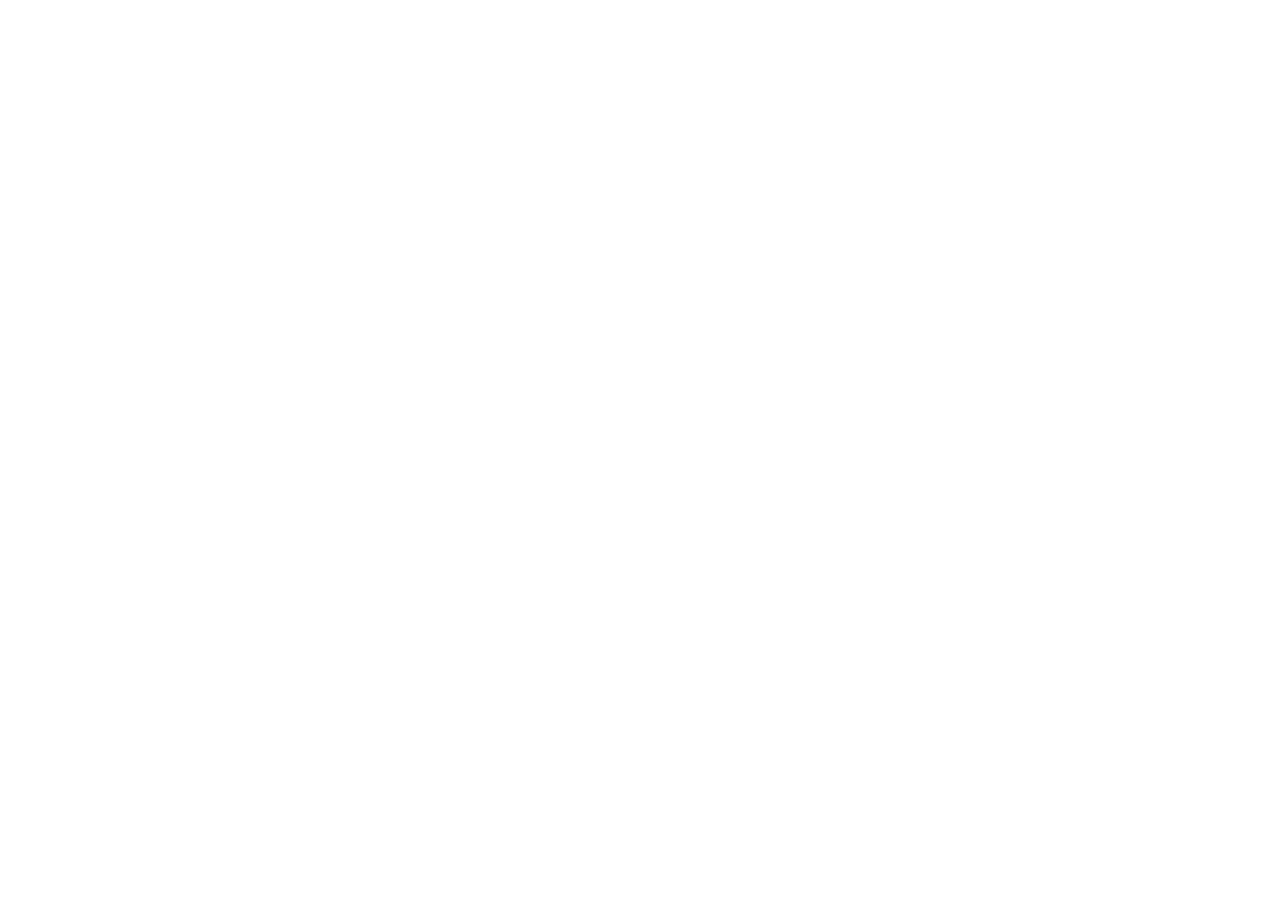
==== src/index.html @ a27eb923 "Initial commit" ====
<!DOCTYPE html>
<html lang="en">
  <head>
    <meta charset="UTF-8" />
    <link rel="icon" type="image/svg+xml" href="/favicon.svg" />
    <meta name="viewport" content="width=device-width, initial-scale=1.0" />
    <title>Vanilla App Template</title>
    <link rel="stylesheet" href="./css/styles.css" />
  </head>
  <body>
    <load src="./partials/header.html" icon-path="img/sprite.svg#logo" />

    <main>
      <!-- Loads the specified .html file -->
      <load src="./partials/vite-promo.html" />
      <load src="./partials/badges.html" />
    </main>

    <load src="./partials/footer.html" />

    <script type="module" src="./main.js"></script>
  </body>
</html>
---- src/css/styles.css ----
/**
  |============================
  | include css partials with
  | default @import url()
  |============================
*/
/* Common styles */
@import url('./reset.css');
@import url('./base.css');
@import url('./container.css');
@import url('./animations.css');

/* Sections style */
@import url('./header.css');
@import url('./vite-promo.css');
@import url('./badges.css');
@import url('./back-link.css');
@import url('./footer.css');
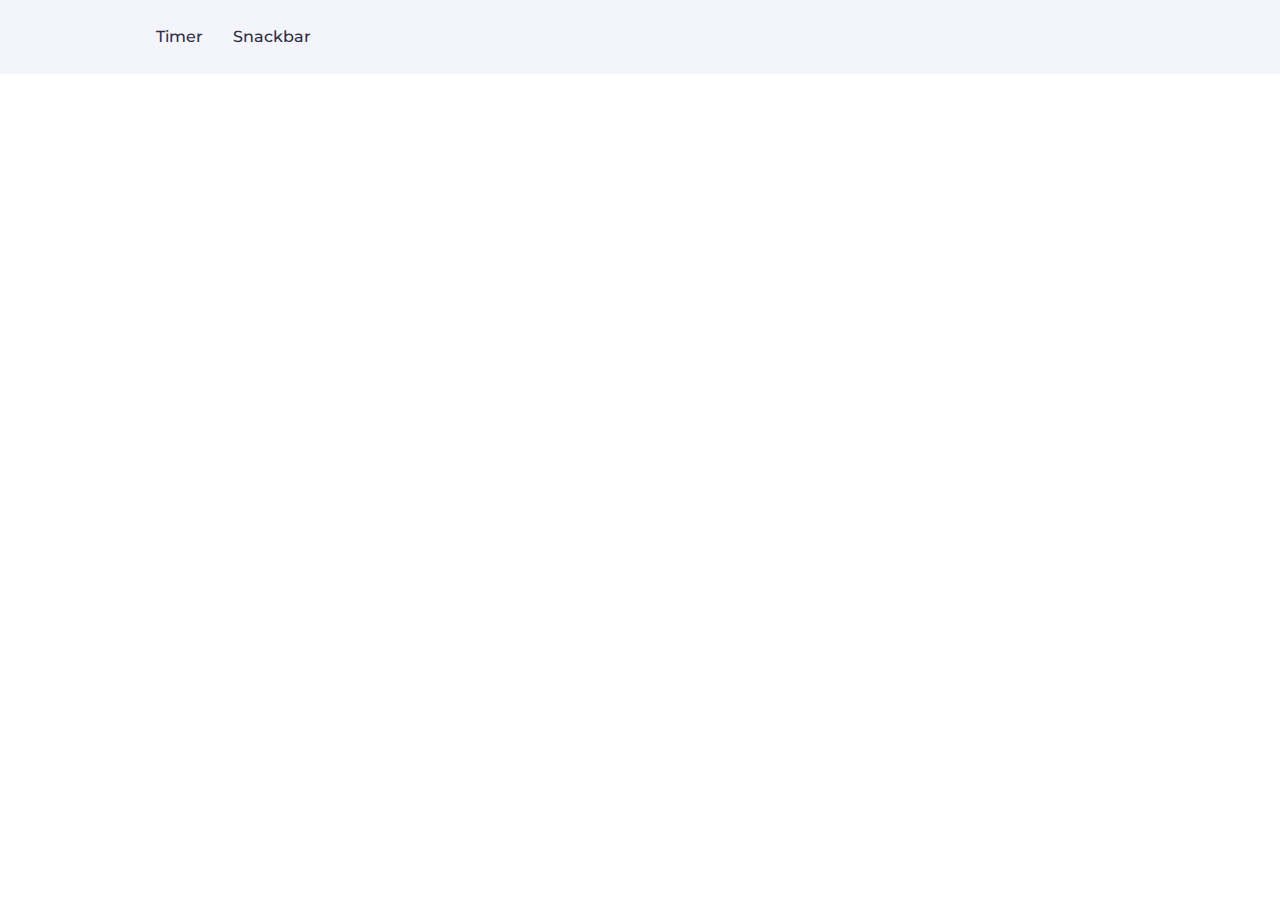
==== commit 5c314285: "eeee" ====
--- a/src/index.html
+++ b/src/index.html
@@ -4,20 +4,27 @@
     <meta charset="UTF-8" />
     <link rel="icon" type="image/svg+xml" href="/favicon.svg" />
     <meta name="viewport" content="width=device-width, initial-scale=1.0" />
-    <title>Vanilla App Template</title>
+    <title>Homework 10</title>
+    <link
+      href="https://fonts.googleapis.com/css?family=Montserrat:regular,500,600,700"
+      rel="stylesheet"
+    />
     <link rel="stylesheet" href="./css/styles.css" />
   </head>
   <body>
-    <load src="./partials/header.html" icon-path="img/sprite.svg#logo" />
-
-    <main>
-      <!-- Loads the specified .html file -->
-      <load src="./partials/vite-promo.html" />
-      <load src="./partials/badges.html" />
-    </main>
-
-    <load src="./partials/footer.html" />
-
-    <script type="module" src="./main.js"></script>
+    <header class="header">
+      <div class="container">
+        <nav class="menu">
+          <ul class="menu-list">
+            <li class="menu-item">
+              <a class="menu-link" href="./1-timer.html">Timer</a>
+            </li>
+            <li class="menu-item">
+              <a class="menu-link" href="./2-snackbar.html">Snackbar</a>
+            </li>
+          </ul>
+        </nav>
+      </div>
+    </header>
   </body>
 </html>
--- a/src/css/styles.css
+++ b/src/css/styles.css
@@ -1,18 +1,6 @@
-/**
-  |============================
-  | include css partials with
-  | default @import url()
-  |============================
-*/
-/* Common styles */
-@import url('./reset.css');
-@import url('./base.css');
-@import url('./container.css');
-@import url('./animations.css');
-
-/* Sections style */
-@import url('./header.css');
-@import url('./vite-promo.css');
-@import url('./badges.css');
-@import url('./back-link.css');
-@import url('./footer.css');
+@import url("./reset.css");
+@import url("./index.css");
+@import url("./header.css");
+@import url("./section.css");
+@import url("./timer.css");
+@import url("./snackbar.css");
